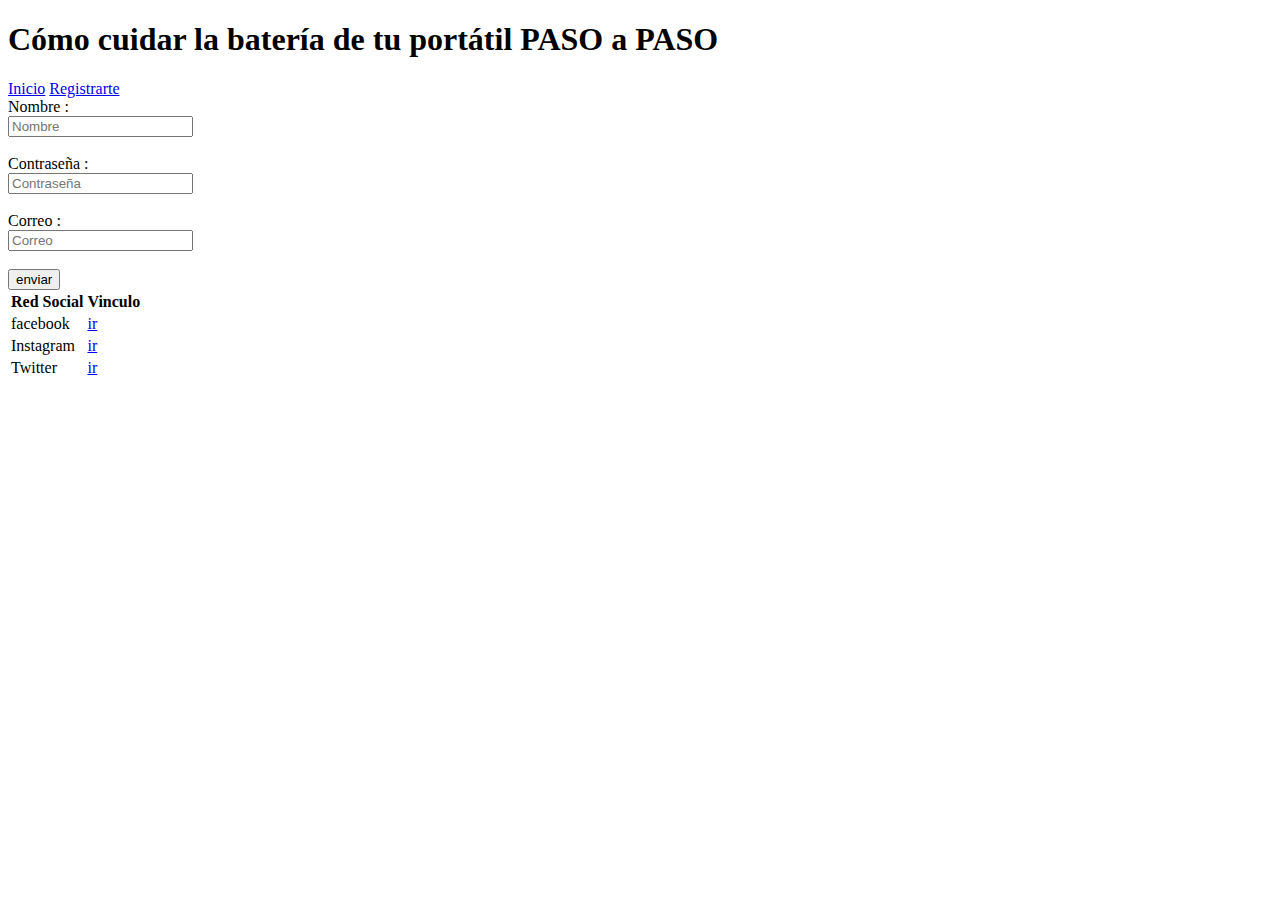
==== pages/Registrarte.html @ 9bf23e47 "agregamos proyecto nuevo/pagina web" ====
<!DOCTYPE html>
<html lang="es">

<head>
    <meta charset="UTF-8">
    <meta http-equiv="X-UA-Compatible" content="IE=edge">
    <meta name="viewport" content="width=device-width, initial-scale=1.0">
    <link rel="stylesheet" href="C:\Users\Nicolas\Desktop\proyecto\css\style.css">
    <title>Bateria larga duracion</title>
</head>
<body>

    <header class="barra_arriba">
        <h1 id="titulo_1">Cómo cuidar la batería de tu portátil PASO a PASO</h1>
    </header>
    <section id="navegador">
        <nav>
            <a href="../index.html">Inicio</a>
            <a href="Registrarte.html">Registrarte</a>
        </nav>
    </section>

    <main>
        <section class="pantalla">
            <form class="registrarte" action="formulario" method="post" >
                <label for="nombre">Nombre :</label><br>
                <input width="4000px" id="nombre" name="nombre" placeholder="Nombre" type="text"><br>
                <br>
                <label for="contraseña" name="contraseña">Contraseña :</label><br>
                <input type="password" name="contraseña" placeholder="Contraseña"><br>
                <br>
                <label for="">Correo :</label><br>
                <input type="text" name="correo" placeholder="Correo"><br>
                <br>
                <button type="submit">enviar</button>
            </form>
        </section>
    </main>
    <footer>
        <table>
            <thead>
                <tr>
                    <th>Red Social</th>
                    <th>Vinculo</th>
                   
                </tr>
            </thead>
            <tbody>
                <tr>
                    <td>facebook</td>
                    <td><a target="_blank" href="https://www.facebook.com">ir</a></td>
                </tr>
                <tr>
                    <td>Instagram</td>
                    <td><a target="_blank"href="https://www.facebook.com">ir</a></td>
                </tr>
                <tr>
                    <td>Twitter</td>
                    <td><a target="_blank"href="https://www.facebook.com">ir</a></td>
                </tr>
                
            </tbody>
        </table>
    </footer>

</body>
</html>
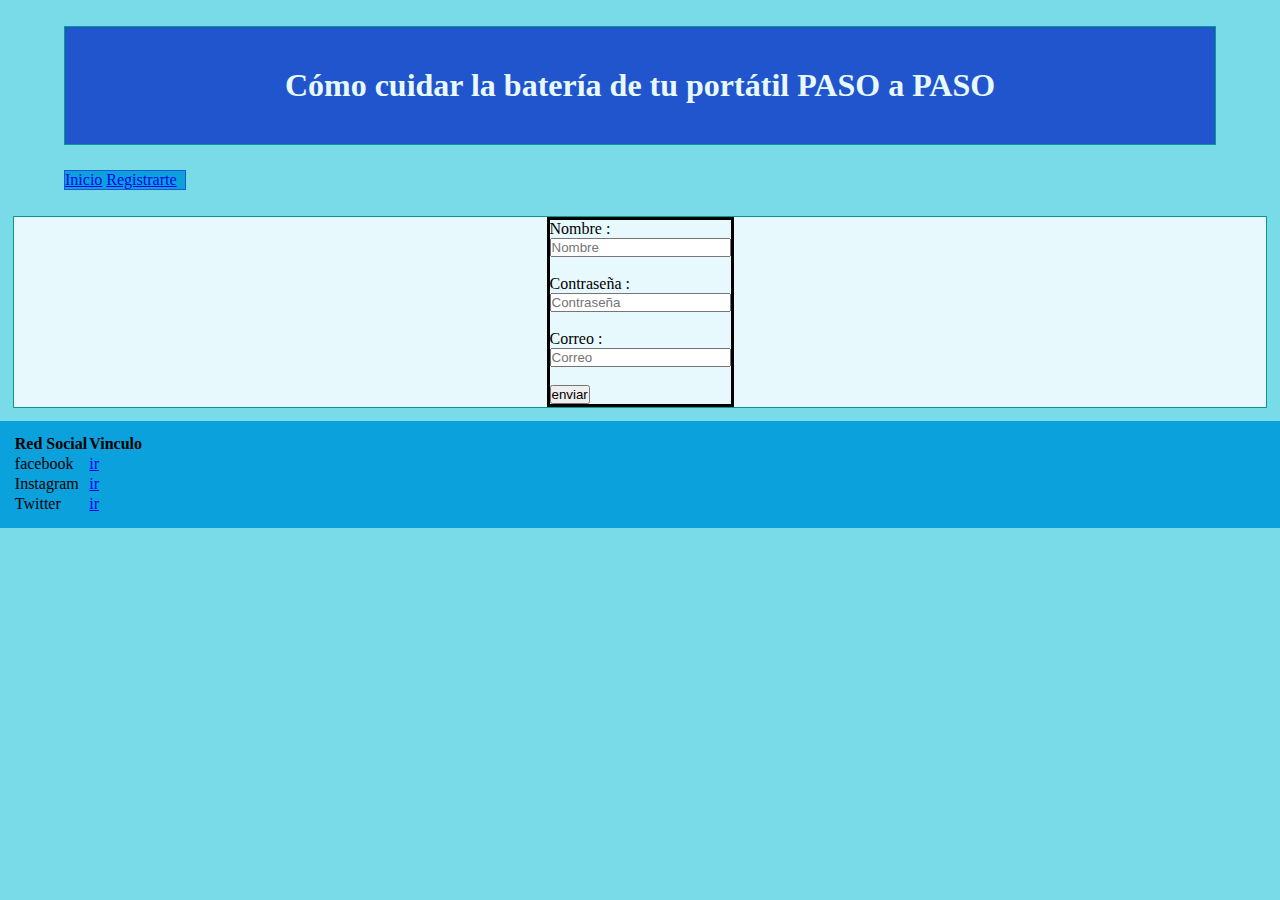
==== commit d0cfab46: "error de titulo, style de registro" ====
--- a/pages/Registrarte.html
+++ b/pages/Registrarte.html
@@ -5,7 +5,7 @@
     <meta charset="UTF-8">
     <meta http-equiv="X-UA-Compatible" content="IE=edge">
     <meta name="viewport" content="width=device-width, initial-scale=1.0">
-    <link rel="stylesheet" href="C:\Users\Nicolas\Desktop\proyecto\css\style.css">
+    <link rel="stylesheet" href="../css/style.css">
     <title>Bateria larga duracion</title>
 </head>
 <body>
--- a/css/style.css
+++ b/css/style.css
@@ -0,0 +1,120 @@
+:root {
+
+    --color1: #E8F9FD;
+    --color2: #79DAE8;
+    --color3: #0AA1DD;
+    --color4: #2155CD;
+    --color5: #069A8E;
+}
+
+*{
+    margin: 0;
+    padding: 0;
+}
+
+
+html{
+    background: var(--color2);
+}
+
+body{
+    background: var(--color2);
+}
+ 
+.barra_arriba {
+    background: var(--color4);
+    color:var(--color1);
+    text-align: center;
+    padding-top: 40px;
+    padding-bottom: 40px;
+    margin-top: 2%;
+    margin-bottom:2% ;
+    margin-left: 5%;
+    margin-right: 5%;
+    border: solid 1px var(--color5);
+}
+
+#navegador {
+    margin-bottom:2% ;
+    margin-left: 5%;
+    margin-right: 5%;
+    width: 120px; 
+    border: solid 1px var(--color4);
+    background-color: var(--color3  );
+}   
+
+
+footer {
+    background: var(--color3);
+    padding: 1%;
+}
+
+main{
+    display: flex;
+    width: auto;
+    background: var(--color1 );
+    min-width: 300px;
+    margin-left: 1%;
+    margin-right: 1%;
+    margin-bottom: 1%;
+    border: solid 1px var(--color5);
+}
+
+.pantalla_izquierda{
+    margin-top: 3%;
+
+    
+}
+.pantalla_derecha{
+    width:100%;
+    height:50%;
+    margin-top: 3%;    
+}
+
+.articulo {
+
+    justify-content: center;
+    color: var(--color5);
+    width: 90%;
+    margin-left: auto;
+    margin-right: auto;
+
+}
+
+img{
+    border: solid 1px var(--color5);
+    width: 90%;
+    
+}
+
+.iniciar_sesion{
+
+    background: var(--color2);
+    border: solid 1px var(--color5);
+    width: 50%;
+ 
+    
+
+}
+.registrarte{
+
+    border-style: solid ;
+
+}
+.pantalla{
+
+    margin-left: auto;
+    margin-right: auto;
+}
+.imagen1{
+    width: 400px;
+}
+
+
+.titulo{
+    text-align: center;
+    margin-bottom: 1%;
+    border: solid 1px var(--color5);
+}
+
+
